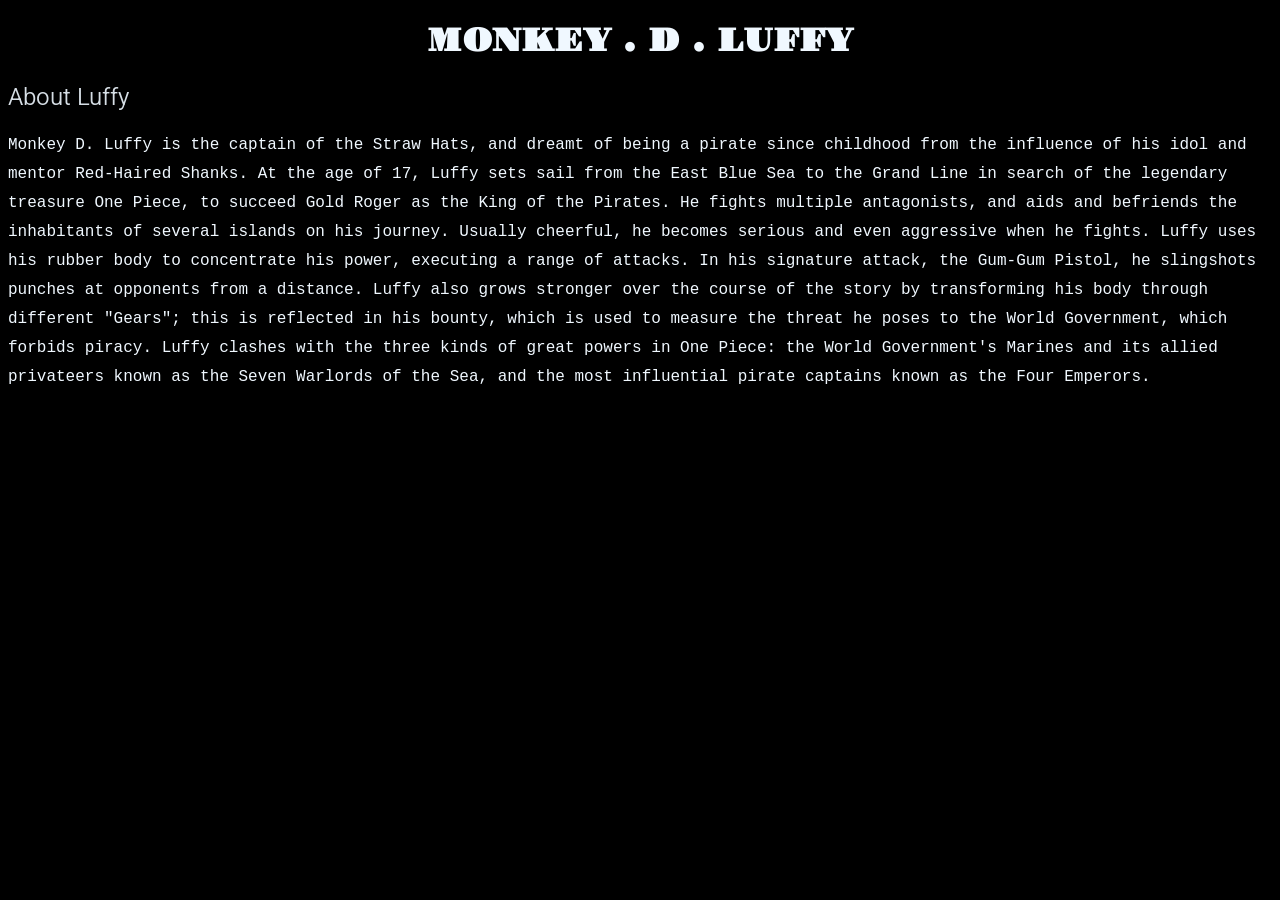
==== index.html @ ef1a5e2c "Added all" ====
<!DOCTYPE html>
<html>
    <head>
        <link rel="stylesheet" href="style.css">
        <link rel="icon" type="image" href="https://png.pngtree.com/png-clipart/20220117/original/pngtree-luffy-big-head-image-element-png-image_7146275.png">
        <title>LUFFY</title>
    </head>
    <body>
        <h1 class="li"> MONKEY . D . LUFFY </h1>
        <h2 class="au">About Luffy</h2>
       <p class="ui"> Monkey D. Luffy is the captain of the Straw Hats, and dreamt of being a pirate since childhood from the influence of his idol and mentor Red-Haired Shanks. At the age of 17, Luffy sets sail from the East Blue Sea to the Grand Line in search of the legendary treasure One Piece, to succeed Gold Roger as the King of the Pirates. He fights multiple antagonists, and aids and befriends the inhabitants of several islands on his journey. Usually cheerful, he becomes serious and even aggressive when he fights. Luffy uses his rubber body to concentrate his power, executing a range of attacks. In his signature attack, the Gum-Gum Pistol, he slingshots punches at opponents from a distance. Luffy also grows stronger over the course of the story by transforming his body through different "Gears"; this is reflected in his bounty, which is used to measure the threat he poses to the World Government, which forbids piracy. Luffy clashes with the three kinds of great powers in One Piece: the World Government's Marines and its allied privateers known as the Seven Warlords of the Sea, and the most influential pirate captains known as the Four Emperors.</p>
    </body>
</html>
---- style.css ----
@import url('https://fonts.googleapis.com/css2?family=Gravitas+One&family=Roboto:ital,wght@0,100..900;1,100..900&display=swap');

body {
    background-color: black;
}
.li {

    font-family: 'Gravitas One', serif;
    text-align: center;
    color: aliceblue;
}

.au {

    font-family:'Roboto', sans-serif;
    font-weight: 350 ; 
    text-align: left;
    color: rgb(214, 222, 229);
}

.ui {

    color: aliceblue;
    text-align:left;
    font-family: 'Courier New', Courier, monospace;
    line-height: 29px;
}
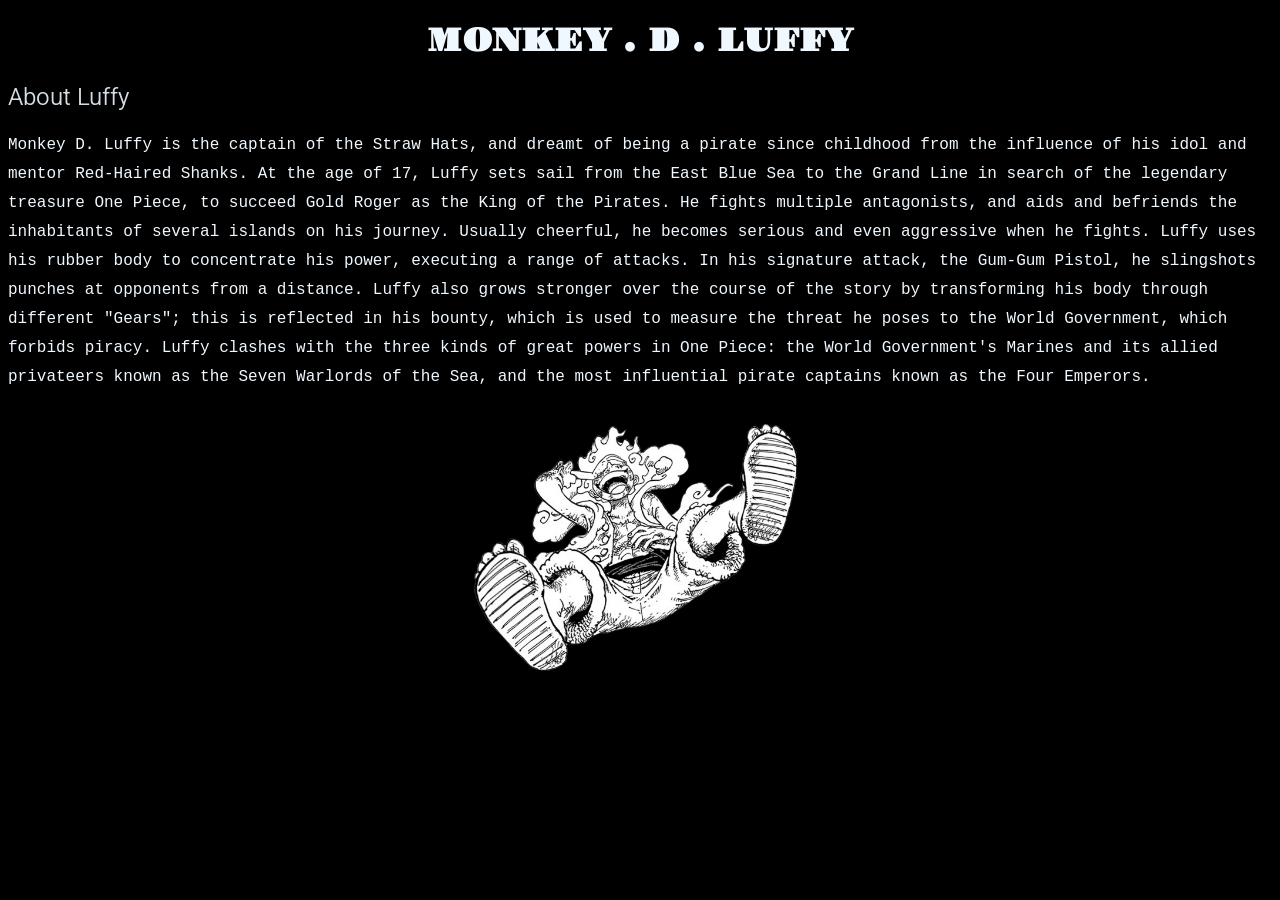
==== commit d84a047f: "Updated" ====
--- a/index.html
+++ b/index.html
@@ -9,5 +9,11 @@
         <h1 class="li"> MONKEY . D . LUFFY </h1>
         <h2 class="au">About Luffy</h2>
        <p class="ui"> Monkey D. Luffy is the captain of the Straw Hats, and dreamt of being a pirate since childhood from the influence of his idol and mentor Red-Haired Shanks. At the age of 17, Luffy sets sail from the East Blue Sea to the Grand Line in search of the legendary treasure One Piece, to succeed Gold Roger as the King of the Pirates. He fights multiple antagonists, and aids and befriends the inhabitants of several islands on his journey. Usually cheerful, he becomes serious and even aggressive when he fights. Luffy uses his rubber body to concentrate his power, executing a range of attacks. In his signature attack, the Gum-Gum Pistol, he slingshots punches at opponents from a distance. Luffy also grows stronger over the course of the story by transforming his body through different "Gears"; this is reflected in his bounty, which is used to measure the threat he poses to the World Government, which forbids piracy. Luffy clashes with the three kinds of great powers in One Piece: the World Government's Marines and its allied privateers known as the Seven Warlords of the Sea, and the most influential pirate captains known as the Four Emperors.</p>
+    
+
+       <img src="gear5.png" alt="Gear 5">
+
+
+
     </body>
 </html>
--- a/style.css
+++ b/style.css
@@ -24,4 +24,19 @@
     text-align:left;
     font-family: 'Courier New', Courier, monospace;
     line-height: 29px;
-}+}
+
+img {
+    
+    display: block;      
+    margin: 30px auto;   
+    width: 350px;         
+    height: auto;          
+    border-radius: 12px;
+    box-shadow: 0 8px 16px rgba(0, 0, 0, 0.2);
+    transition: transform 0.3s ease;
+}
+
+img:hover {
+    transform: scale(1.05);
+}
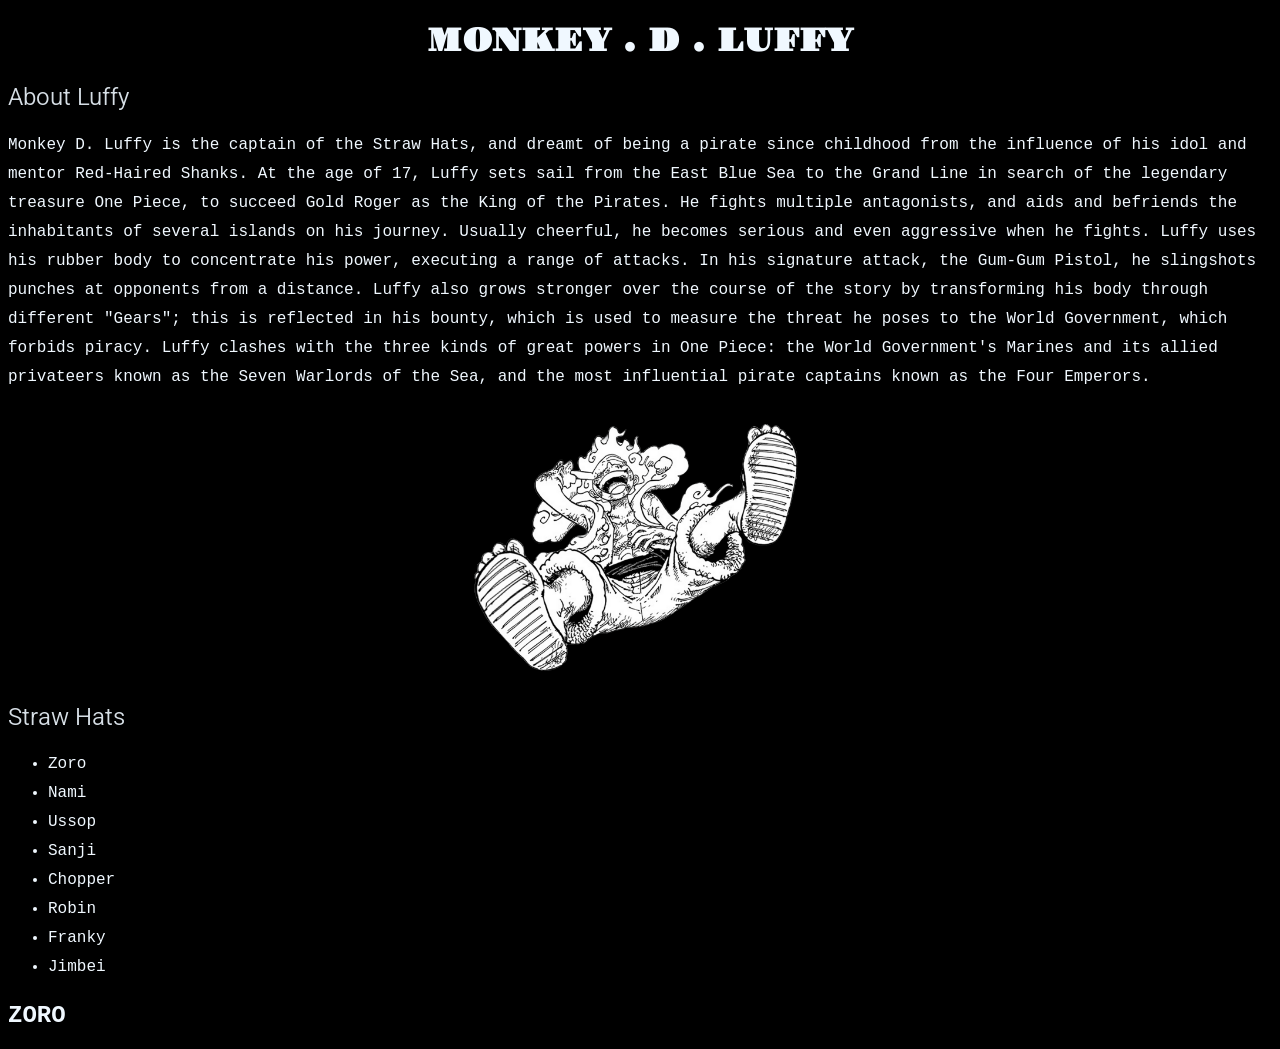
==== commit 6cfc8eb4: "Updated" ====
--- a/index.html
+++ b/index.html
@@ -9,10 +9,30 @@
         <h1 class="li"> MONKEY . D . LUFFY </h1>
         <h2 class="au">About Luffy</h2>
        <p class="ui"> Monkey D. Luffy is the captain of the Straw Hats, and dreamt of being a pirate since childhood from the influence of his idol and mentor Red-Haired Shanks. At the age of 17, Luffy sets sail from the East Blue Sea to the Grand Line in search of the legendary treasure One Piece, to succeed Gold Roger as the King of the Pirates. He fights multiple antagonists, and aids and befriends the inhabitants of several islands on his journey. Usually cheerful, he becomes serious and even aggressive when he fights. Luffy uses his rubber body to concentrate his power, executing a range of attacks. In his signature attack, the Gum-Gum Pistol, he slingshots punches at opponents from a distance. Luffy also grows stronger over the course of the story by transforming his body through different "Gears"; this is reflected in his bounty, which is used to measure the threat he poses to the World Government, which forbids piracy. Luffy clashes with the three kinds of great powers in One Piece: the World Government's Marines and its allied privateers known as the Seven Warlords of the Sea, and the most influential pirate captains known as the Four Emperors.</p>
-    
-
+     
        <img src="gear5.png" alt="Gear 5">
 
+       <h2 class="au">Straw Hats</h2>
+       <ul>
+        <li>Zoro</li>
+
+        <li>Nami</li>
+
+        <li>Ussop</li>
+
+        <li>Sanji</li>
+
+        <li>Chopper</li>
+
+        <li>Robin</li>
+
+        <li>Franky</li>
+
+        <li>Jimbei</li>
+
+       </ul>
+
+       <h2 class="zo">ZORO</h2>
 
 
     </body>
--- a/style.css
+++ b/style.css
@@ -27,7 +27,7 @@
 }
 
 img {
-    
+
     display: block;      
     margin: 30px auto;   
     width: 350px;         
@@ -40,3 +40,19 @@
 img:hover {
     transform: scale(1.05);
 }
+
+
+ul {
+
+  color: aliceblue;
+  font-family: 'Courier New', Courier, monospace;
+  line-height: 29px;
+
+}
+
+.zo {
+
+    color: aliceblue;
+    font-family: 'Courier New', Courier, monospace;
+
+}
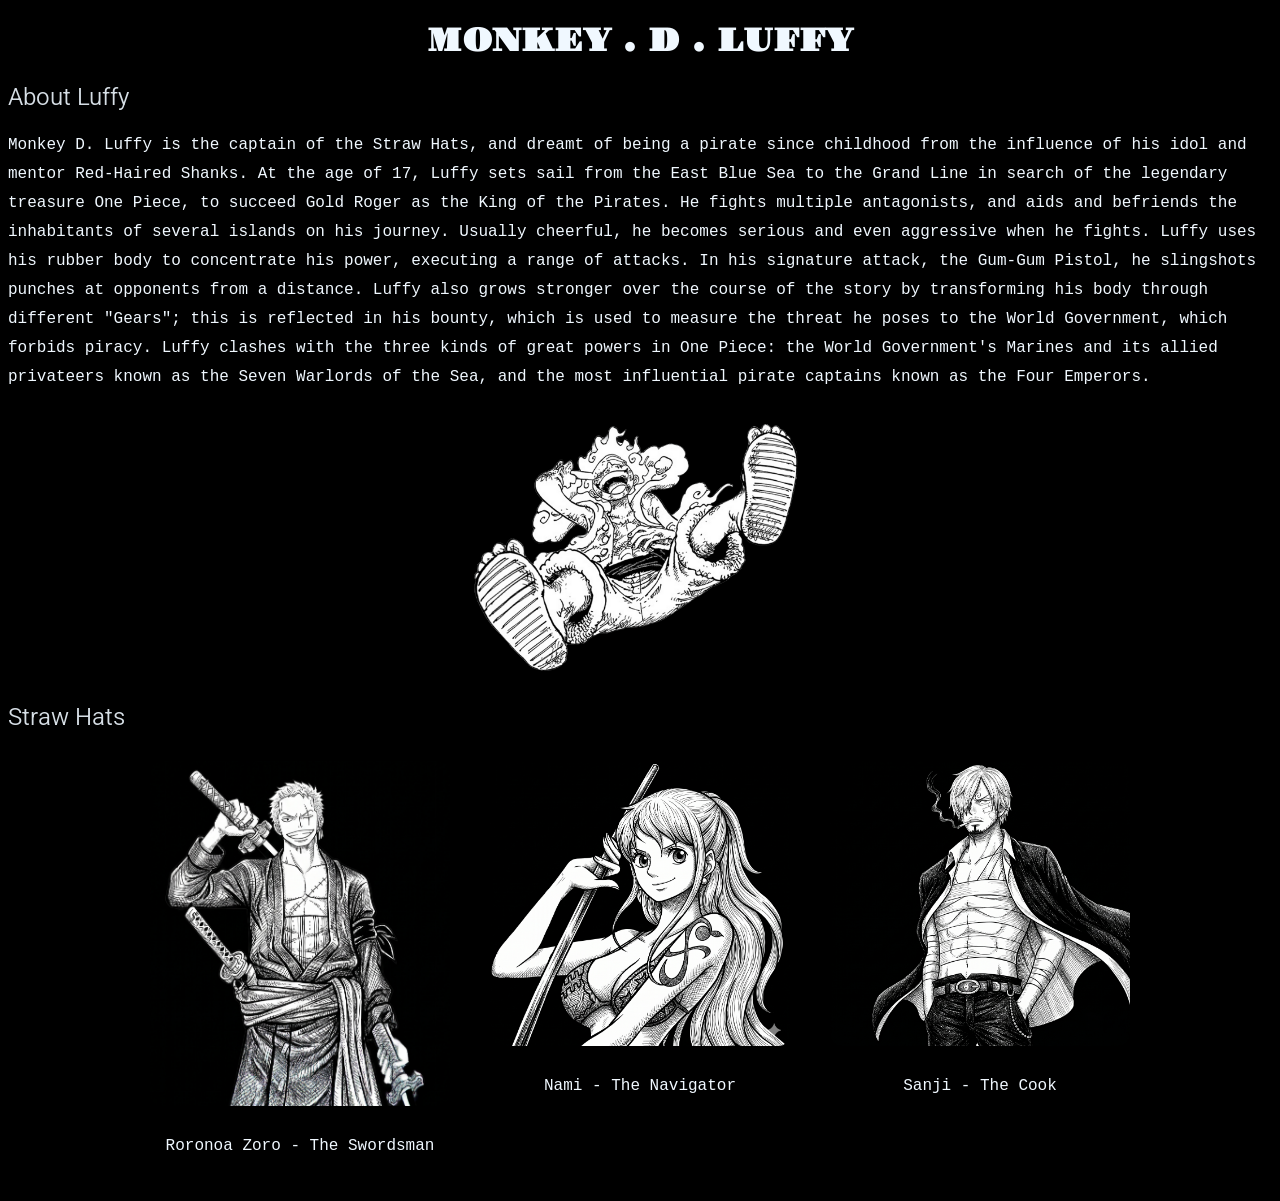
==== commit e59881ff: "Updated" ====
--- a/index.html
+++ b/index.html
@@ -10,30 +10,41 @@
         <h2 class="au">About Luffy</h2>
        <p class="ui"> Monkey D. Luffy is the captain of the Straw Hats, and dreamt of being a pirate since childhood from the influence of his idol and mentor Red-Haired Shanks. At the age of 17, Luffy sets sail from the East Blue Sea to the Grand Line in search of the legendary treasure One Piece, to succeed Gold Roger as the King of the Pirates. He fights multiple antagonists, and aids and befriends the inhabitants of several islands on his journey. Usually cheerful, he becomes serious and even aggressive when he fights. Luffy uses his rubber body to concentrate his power, executing a range of attacks. In his signature attack, the Gum-Gum Pistol, he slingshots punches at opponents from a distance. Luffy also grows stronger over the course of the story by transforming his body through different "Gears"; this is reflected in his bounty, which is used to measure the threat he poses to the World Government, which forbids piracy. Luffy clashes with the three kinds of great powers in One Piece: the World Government's Marines and its allied privateers known as the Seven Warlords of the Sea, and the most influential pirate captains known as the Four Emperors.</p>
      
-       <img src="gear5.png" alt="Gear 5">
+       <a href="https://en.wikipedia.org/wiki/Monkey_D._Luffy" target="_blank">
+
+  <img src="assets/gear5.png" alt="Gear 5">
+
+      </a>
 
        <h2 class="au">Straw Hats</h2>
-       <ul>
-        <li>Zoro</li>
 
-        <li>Nami</li>
+    <div class="crew-container">
+ 
+  <div class="crew-item">
 
-        <li>Ussop</li>
+    <img src="assets/zoro.png" alt="Zoro" class="crew-img">
 
-        <li>Sanji</li>
+    <p class="zo">Roronoa Zoro - The Swordsman</p>
 
-        <li>Chopper</li>
+  </div>
 
-        <li>Robin</li>
+  <div class="crew-item">
 
-        <li>Franky</li>
+    <img src="assets/nami.png" alt="Nami" class="crew-img">
 
-        <li>Jimbei</li>
+    <p class="zo">Nami - The Navigator</p>
 
-       </ul>
+  </div>
 
-       <h2 class="zo">ZORO</h2>
+  
+  <div class="crew-item">
 
+    <img src="assets/sanji.png" alt="sanji" class="crew-img">
+
+    <p class="zo">Sanji - The Cook </p>
+
+    </div>
+</div>
 
     </body>
 </html>
--- a/style.css
+++ b/style.css
@@ -39,6 +39,7 @@
 
 img:hover {
     transform: scale(1.05);
+     overflow: hidden; 
 }
 
 
@@ -55,4 +56,34 @@
     color: aliceblue;
     font-family: 'Courier New', Courier, monospace;
 
-}+}
+
+
+
+.crew-container {
+
+    display: flex;
+    justify-content: center;
+    gap: 40px; 
+    margin: 30px 0;
+
+}
+
+
+.crew-item {
+
+    display: flex;
+    flex-direction: column;
+    align-items: center;
+    width: 300px;
+    
+}
+
+
+.crew-img {
+
+    width: 100%;
+    height: auto;
+    margin: 0 0 15px 0 !important; 
+    display: block;
+}
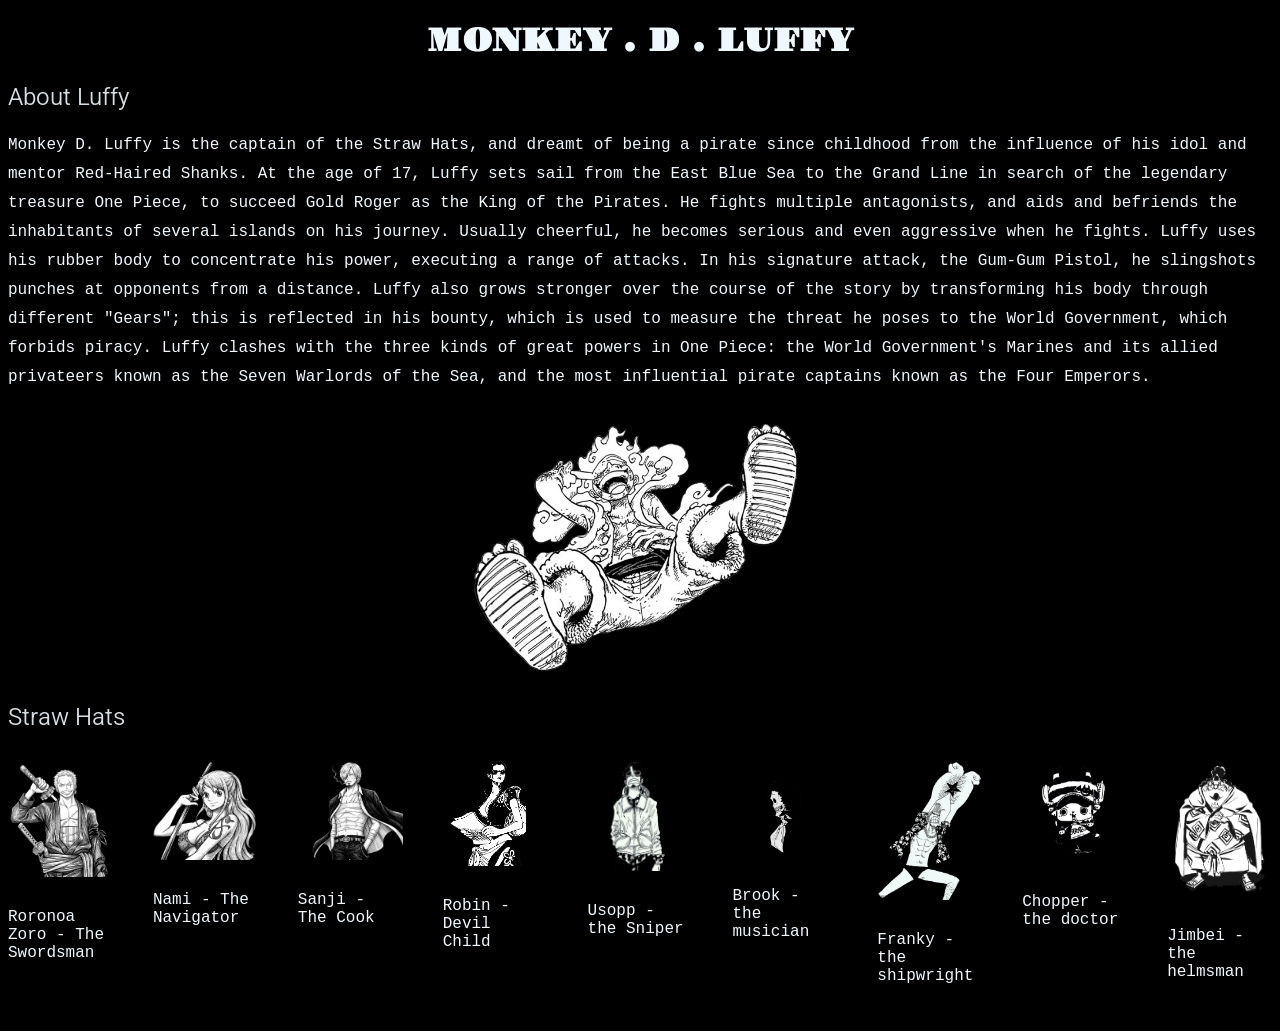
==== commit 03557569: "Updated: hyperlinks & flexboxes" ====
--- a/index.html
+++ b/index.html
@@ -9,28 +9,40 @@
         <h1 class="li"> MONKEY . D . LUFFY </h1>
         <h2 class="au">About Luffy</h2>
        <p class="ui"> Monkey D. Luffy is the captain of the Straw Hats, and dreamt of being a pirate since childhood from the influence of his idol and mentor Red-Haired Shanks. At the age of 17, Luffy sets sail from the East Blue Sea to the Grand Line in search of the legendary treasure One Piece, to succeed Gold Roger as the King of the Pirates. He fights multiple antagonists, and aids and befriends the inhabitants of several islands on his journey. Usually cheerful, he becomes serious and even aggressive when he fights. Luffy uses his rubber body to concentrate his power, executing a range of attacks. In his signature attack, the Gum-Gum Pistol, he slingshots punches at opponents from a distance. Luffy also grows stronger over the course of the story by transforming his body through different "Gears"; this is reflected in his bounty, which is used to measure the threat he poses to the World Government, which forbids piracy. Luffy clashes with the three kinds of great powers in One Piece: the World Government's Marines and its allied privateers known as the Seven Warlords of the Sea, and the most influential pirate captains known as the Four Emperors.</p>
-     
-       <a href="https://en.wikipedia.org/wiki/Monkey_D._Luffy" target="_blank">
+    
+  
+       <div style="text-align: center; width: 100%;">
 
-  <img src="assets/gear5.png" alt="Gear 5">
+  <a href="https://en.wikipedia.org/wiki/Monkey_D._Luffy" target="_blank">
 
-      </a>
+    <img src="assets/gear5.png" alt="Gear 5">
+
+  </a>
+  
+</div>
 
        <h2 class="au">Straw Hats</h2>
 
     <div class="crew-container">
  
   <div class="crew-item">
+    
+<a href="zoro.html">
 
     <img src="assets/zoro.png" alt="Zoro" class="crew-img">
+</a>
 
     <p class="zo">Roronoa Zoro - The Swordsman</p>
 
   </div>
 
+
   <div class="crew-item">
+    
+<a href="nami.html">
 
     <img src="assets/nami.png" alt="Nami" class="crew-img">
+</a>
 
     <p class="zo">Nami - The Navigator</p>
 
@@ -39,11 +51,95 @@
   
   <div class="crew-item">
 
+    <a href="sanji.html">
+  
+
     <img src="assets/sanji.png" alt="sanji" class="crew-img">
+
+    </a>
 
     <p class="zo">Sanji - The Cook </p>
 
     </div>
+
+     
+  <div class="crew-item">
+
+    <a href="robin.html">
+  
+
+    <img src="assets/robin.png" alt="robin" class="crew-img">
+</a>
+    <p class="zo">Robin - Devil Child </p>
+
+    </div>
+
+     
+  <div class="crew-item">
+<a href="ussop.html">
+  
+
+    <img src="assets/ussop.png" alt="Usopp" class="crew-img">
+
+    </a>
+
+    <p class="zo">Usopp - the Sniper </p>
+    </div>
+
+
+
+      <div class="crew-item">
+<a href="brook.html">
+  
+
+    <img src="assets/brook.png" alt="brook" class="crew-img">
+
+    </a>
+
+    <p class="zo">Brook - the musician </p>
+    </div>
+
+
+          <div class="crew-item">
+
+<a href="franky.html">
+  
+
+    <img src="assets/franky.png" alt="franky" class="crew-img">
+
+  
+  </a>
+    <p class="zo">Franky - the shipwright  </p>
+  </div>
+
+
+            <div class="crew-item">
+            
+<a href="chopper.html">
+  
+
+    <img src="assets/chopper.png" alt="chopper" class="crew-img">
+
+    </a>
+
+    <p class="zo">Chopper  - the  doctor </p>
+    </div>
+
+
+                <div class="crew-item">
+            
+<a href="jimbei.html">
+  
+
+    <img src="assets/jimbei.png" alt="jimbei" class="crew-img">
+
+    </a>
+
+    <p class="zo">Jimbei - the helmsman  </p>
+
+    </div>
+
+
 </div>
 
     </body>
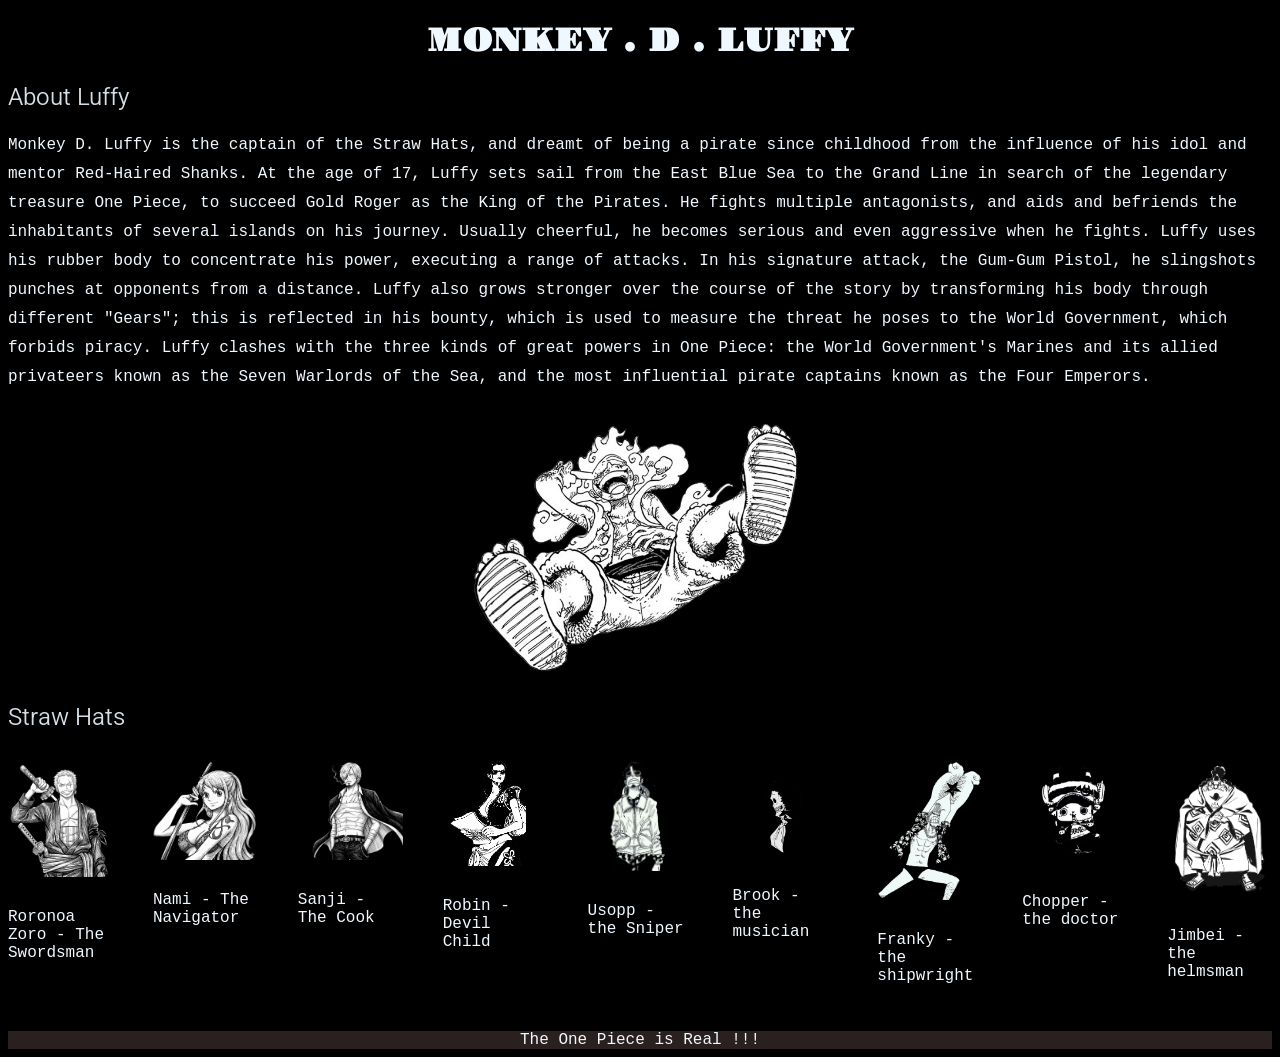
==== commit 9c2117e1: "Added : footer" ====
--- a/index.html
+++ b/index.html
@@ -142,5 +142,7 @@
 
 </div>
 
+<footer class="mii">The One Piece is Real !!! </footer>
+
     </body>
 </html>
--- a/style.css
+++ b/style.css
@@ -2,6 +2,8 @@
 
 body {
     background-color: black;
+
+    cursor: url('assets/cursor arrow.png'), auto;
 }
 .li {
 
@@ -35,6 +37,8 @@
     border-radius: 12px;
     box-shadow: 0 8px 16px rgba(0, 0, 0, 0.2);
     transition: transform 0.3s ease;
+     align-items: center; 
+      justify-content: center;
 }
 
 img:hover {
@@ -87,3 +91,17 @@
     margin: 0 0 15px 0 !important; 
     display: block;
 }
+
+a, button {
+
+  cursor: url('assets/cursor point.png'), pointer;
+
+}
+
+.mii {
+
+    text-align: center;
+    color: aliceblue;
+    font-family: 'Courier New', Courier, monospace;
+    background-color: rgb(42, 32, 32);
+}
